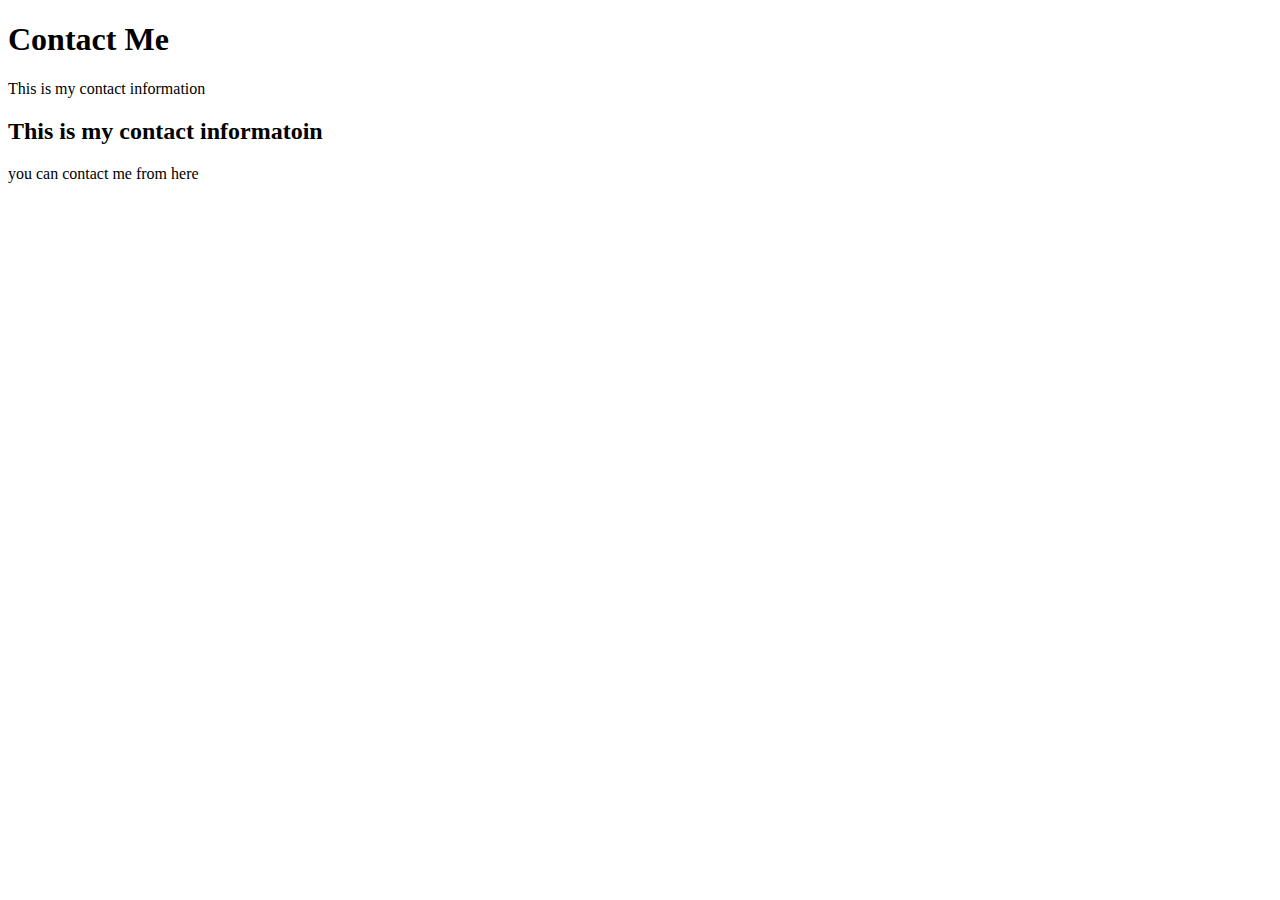
==== contact.html @ af0c9e09 "Add files via upload" ====
<!DOCTYPE HTML>
<!--
	Jessica's personal website
	Informatics 133
-->
<html>
	<head>
		<title>Jessica Zhang | Personal Website</title>
		<meta name="viewport" content="width=device-width, initial-scale=1.0">
		<meta charset="utf-8" />
	</head>
	<body>
	<!---Background--->
	<div id="wrapper">
		<header id="header">
			<h1>Contact Me</h1>
			<p>This is my contact information</p>
		</header>
		
	<!---contact--->
		<section id="content" class="main">
		<h2> This is my contact informatoin</h2>
		<p> you can contact me from here</p>
		</section>
	
	</div>
	</body>
	
	<!---Footer-->
	

	</html>
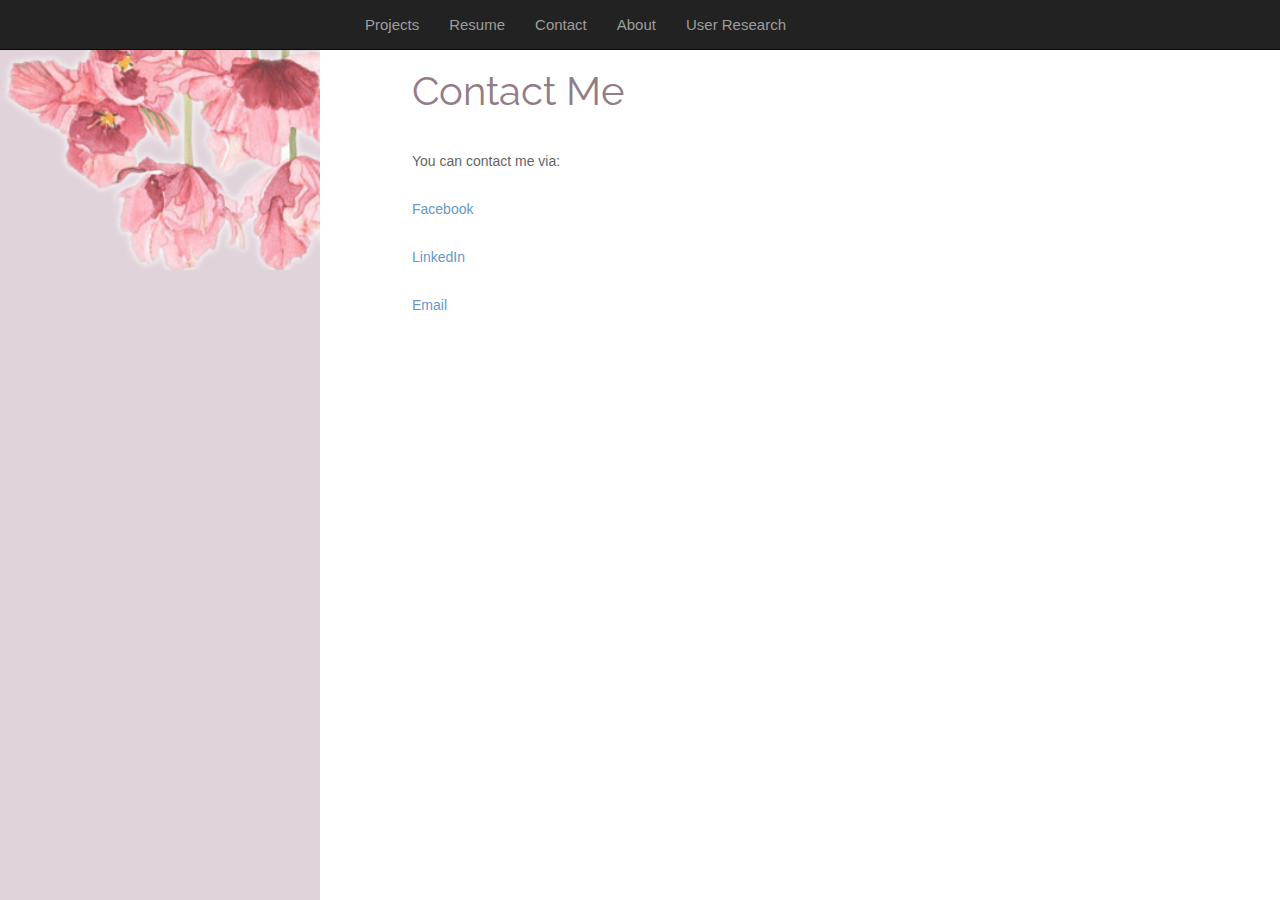
==== commit 2f3e5a7c: "Add files via upload" ====
--- a/contact.html
+++ b/contact.html
@@ -4,29 +4,82 @@
 	Informatics 133
 -->
 <html>
+<html>
 	<head>
-		<title>Jessica Zhang | Personal Website</title>
+		<title>Jessica Zhang | Resume </title>
+		<style>
+		@import url('https://fonts.googleapis.com/css?family=Raleway');
+		</style>
 		<meta name="viewport" content="width=device-width, initial-scale=1.0">
+		<meta name="author" content="Jessica Zhang">
+	    <!-- Bootstrap -->
+		<link href="assets/css/bootstrap.min.css" rel="stylesheet">
+		<!-- CSS -->	
+		<link rel="stylesheet" href="assets/css/main.css" />
+		<script src="js/bootstrap.min.js"></script>
+		<script src="assets/js/jquery.min.js"></script>
+		<script src="assets/js/main.js"></script>
 		<meta charset="utf-8" />
-	</head>
-	<body>
-	<!---Background--->
-	<div id="wrapper">
-		<header id="header">
-			<h1>Contact Me</h1>
-			<p>This is my contact information</p>
-		</header>
-		
-	<!---contact--->
-		<section id="content" class="main">
-		<h2> This is my contact informatoin</h2>
-		<p> you can contact me from here</p>
-		</section>
+	</head>	
+	<body id="top">
 	
-	</div>
+    <!-- Navigation -->
+    <nav class="navbar navbar-inverse navbar-fixed-top" role="navigation">
+        <div class="container">
+  
+            <div class="navbar-header">
+                <button type="button" class="navbar-toggle" data-toggle="collapse" data-target="#bs-example-navbar-collapse-1">
+                    <span class="sr-only">Toggle navigation</span>
+                    <span class="icon-bar"></span>
+                    <span class="icon-bar"></span>
+                    <span class="icon-bar"></span>
+                </button>
+            </div>
+			
+			<div class="collapse navbar-collapse" id="bs-example-navbar-collapse-1">
+			<ul class="nav navbar-nav" >
+			</a>
+				<li>
+					<a href="Portfolio.html">Projects</a>
+				</li>
+				<li>
+					<a href="resume.html">Resume</a>
+				</li>
+				<li>
+					<a href="contact.html">Contact</a>
+				</li>
+				<li>
+					<a href="website.html">About </a>
+				</li>
+				<li>
+					<a href="userresearch.html">User Research </a>
+				</li>
+			</ul>
+			</div>
+
+
+        </div>
+    </nav>
+			<!-- Header -->
+			<header id="header">
+				<div class="inner">
+
+				</div>
+			</header>
+			
+			<!---Main --->
+			<div id="main">
+			
+			<section id="one">
+				<header class="major">
+					<h2>Contact Me</h2>
+				</header>
+					<p>You can contact me via:</p>
+					<p><a href="https://www.facebook.com/jessica.zhang.35?ref=bookmarks">Facebook</a></p>
+					<p><a href="https://www.linkedin.com/in/jessica-zhang-96955b103">LinkedIn</a></p>		
+					<p><a href="mailto:jesmzhang@gmail.com">Email</a></p>					
+			</section>				
+
+			</div>
 	</body>
-	
-	<!---Footer-->
-	
-
-	</html>+</html>--- a/assets/css/main.css
+++ b/assets/css/main.css
@@ -0,0 +1,295 @@
+/*
+
+Css
+
+*/
+
+ul {
+  list-style-type: none;
+}
+
+article{
+	display:block;
+	
+}	
+hr{
+    display: block;
+    height: 1px;
+    border: 0;
+    border-top: 1px solid black;
+    margin: 1em 0;
+    padding: 0; 
+}
+}
+body{
+	background:#f9f3f8;
+	font-family: 'Raleway', sans-serif;
+	font-size: 16pt;
+	font-weight: 400;
+	line-height: 1.75em;
+    margin: 0px; 
+	padding: 0px;
+}
+.navbar-brand{
+	position: relative;
+	margin-bottom: 0px;
+	padding-top: 0px;
+	padding-bottom: 0px;
+}
+.navbar-inner {
+    min-height: 0px;
+
+}
+
+.navbar .navbar-nav {
+    display: inline-block;
+    float: left;
+	font-size: 15px;
+	height: 30px;
+	padding: 0 0 0 0;
+	margin: 0 10px 10px 280px ;
+
+}
+
+.navbar .navbar-collapse {
+  text-align: center;
+
+}
+
+section{
+	display:block;
+	text-align:left;
+}
+
+#main{
+	margin-left: 30%;
+	padding: 2em 2em 2em 2em;
+	width: calc(100% - 35%);
+	box-sizing: border-box;
+}
+#main > section {
+	border-top: solid 1px #715464;
+	margin: 0em 0 0 0;
+	padding: 3em 0 0em 0;
+}
+
+#header{
+	display: flex;
+	flex-direction:column;
+	align-items: flex-end;
+	background-color: #d7c6cf;
+	background-attachment: scroll;
+	background-image: url("../../images/tumblr_static_efv3bwozab4s4s88c8g0okk84.png");
+	background-position: left top;
+	background-repeat: no-repeat;
+	background-size: auto 30%;
+	height: 100%;
+	left:0;
+	padding: 8em 1em;
+	position: fixed;
+	text-align: center;
+	top: 0;
+	width: 25%;
+}
+
+
+.contact{
+	margin-right: 0px;
+	display:inline-block;
+	height: 100%;
+	position: relative;
+	text-align: right;
+	width: auto;	
+}
+
+.contact img{
+	float:right;
+	display: inline-block;
+	width:20%;
+	height:auto;
+	margin-left: 10px;
+	margin-right: 10px;
+	margin-top: 0px;
+	left: 0px;
+	top:0px;
+	
+}
+.img-circle{
+	padding-right: 25px;
+	border-radius: 50%;
+	width: 220px;
+	height: auto;
+	
+}
+
+article img{
+		max-height: auto;
+		max-width:100%;
+		width: 350px;
+		padding-top: 0px;
+		margin: 0px;
+		margin-bottom: 50px;
+		transition: color 0.2s ease-in-out, border-color 0.2s ease-in-out;
+		border: solid 5px;
+		color: #715464;	
+
+	}
+article img.badminton{
+		max-height: auto;
+		max-width:100%;
+		width: 350px;
+		padding-top: 0px;
+		margin: 0px;
+		margin-bottom: 50px;
+		transition: color 0.2s ease-in-out, border-color 0.2s ease-in-out;
+		border: solid 5px;
+		color: #715464;	
+
+	}	
+
+a img.improved
+{
+		max-height: auto;
+		max-width:100%;
+		width: 550px;
+		padding-top: 0px;
+		margin: 0px;
+		margin-bottom: 50px;
+		transition: color 0.2s ease-in-out, border-color 0.2s ease-in-out;
+		border: solid 5px;
+		color: #715464;	
+}
+
+article img:hover {
+	border-color: transparent;
+
+}
+
+article img.badminton:hover {
+	border-color: transparent;
+	
+}
+	p {
+		margin: 0 0 2em 0;
+	}
+
+	h2, h3{
+		color: #715464;
+		font-weight: 400;
+		line-height: 1em;
+		margin: 0 0 1em 0;
+	}
+
+	
+	.row {
+		border-bottom: solid 1px black;
+
+	}
+
+header h2{
+	font-size: 40px;
+	font-family: 'Raleway', sans-serif;
+	color: #715464;
+}
+
+
+@media screen and (max-width: 980px) {
+
+	h1 br, h2 br, h3 br {
+		display: none;
+	}
+
+	#header {
+		background-attachment: scroll;
+		background-position: top left, center center;
+		background-size: auto,		cover;
+		left: auto;
+		padding: 6em 4em;
+		position: relative;
+		text-align: center;
+		top: auto;
+		width: 100%;
+		display: block;
+	}
+
+	#header h1 br {
+		display: inline;
+	}
+	
+	#main {
+		margin: 0;
+		padding: 6em 4em;
+		width: 100%;
+	}
+
+@media screen and (max-width: 736px) {
+
+
+	h2 {
+		font-size: 1.2em;
+	}
+	h3 {
+		font-size: 1em;
+	}
+	
+	h2.about, article.blog h3{
+		text-align: center;
+	}
+
+	header.major h2 {
+		font-size: 1.35em;
+		text-align: center;
+	}
+
+
+	ul.labeled-icons li {
+		padding-left: 2em;
+	}
+
+		ul.labeled-icons li h3 {
+			line-height: 1.75em;
+		}
+
+
+	#header {
+		padding: 2.25em 1.5em;
+	}
+
+
+	#main {
+		padding: 2.25em 1.5em 0.25em 1.5em;
+	}
+
+		#main > section {
+			margin: 2.25em 0 0 0;
+			padding: 2.25em 0 0 0;
+		}
+
+	}
+	
+	.navbar .navbar-nav {
+    display: inline-block;
+    float: none;
+	font-size: 15px;
+	height: 30px;
+	padding:0;
+	margin: 0;
+
+}
+	.navbar .navbar-collapse {
+	text-align: center;
+	}
+
+@media screen and (max-width: 480px) {
+
+
+/* Header */
+
+	#header {
+		padding: 4.5em 1.5em;
+	}
+
+	#header h1 br {
+		display: none;
+	}
+
